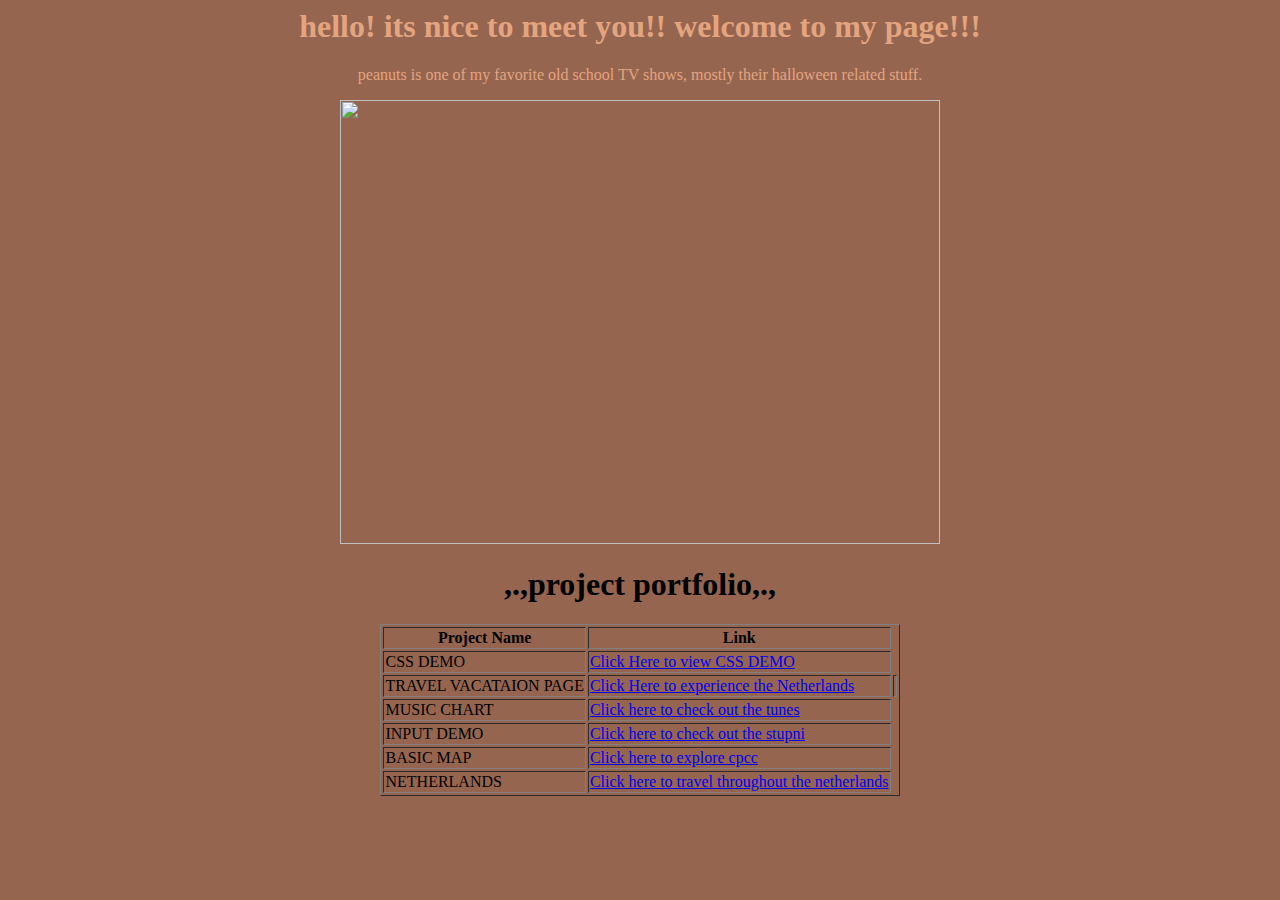
==== index.html @ 61994f4f "Update index.html" ====
<html>
  <head> 
    <title >imohammm1's Page!</title>
    <style>
      .colorOne{
    color: #e3a47f;
    }
    .backgroundOne{
    background-color: #966550;
    }
    </style>
  </head>
<body class="backgroundOne">
    <center>
      <h1 class="colorOne backgroundOne">hello! its nice to meet you!! welcome to my page!!!</h1>
      <p class="colorOne backgroundOne">peanuts is one of my favorite old school TV shows, mostly their halloween related stuff.</p>
      <img src="https://parade.com/.image/t_share/MTkwNTgwODMzMjE2NTcwNDkz/its-the-great-pumpkin-charlie-brown-2020-scaled-e1602567513383-jpg.jpg" width="600px" height="444px">
      <h1>,.,project portfolio,.,</h1>
      <table border="1">
        <tr>
          <th>Project Name</th>
          <th>Link</th>
        </tr>
        <tr>
          <td>CSS DEMO</td>
          <td><a href="cssdemo.html">Click Here to view CSS DEMO</a></td>
        </tr>
        <tr>
          <td>TRAVEL VACATAION PAGE</td>
          <td><a href="travel.html">Click Here to experience the Netherlands</a><td>  
        </tr>
        <tr>
          <td>MUSIC CHART</td>
          <td><a href="musicChart.html">Click here to check out the tunes</a></td>
        </tr>
        <tr>
          <td>INPUT DEMO</td>
          <td><a href="inputDemo.html">Click here to check out the stupni</a></td>
        </tr>
        <tr>
          <td>BASIC MAP</td>
          <td><a href="basicMap.html">Click here to explore cpcc</a></td>  
        </tr>
        <tr>
          <td>NETHERLANDS</td>
          <td><a href="netherlands.html">Click here to travel throughout the netherlands</a></td>  
        </tr>
      </table>
    </center>
</body>
</html>
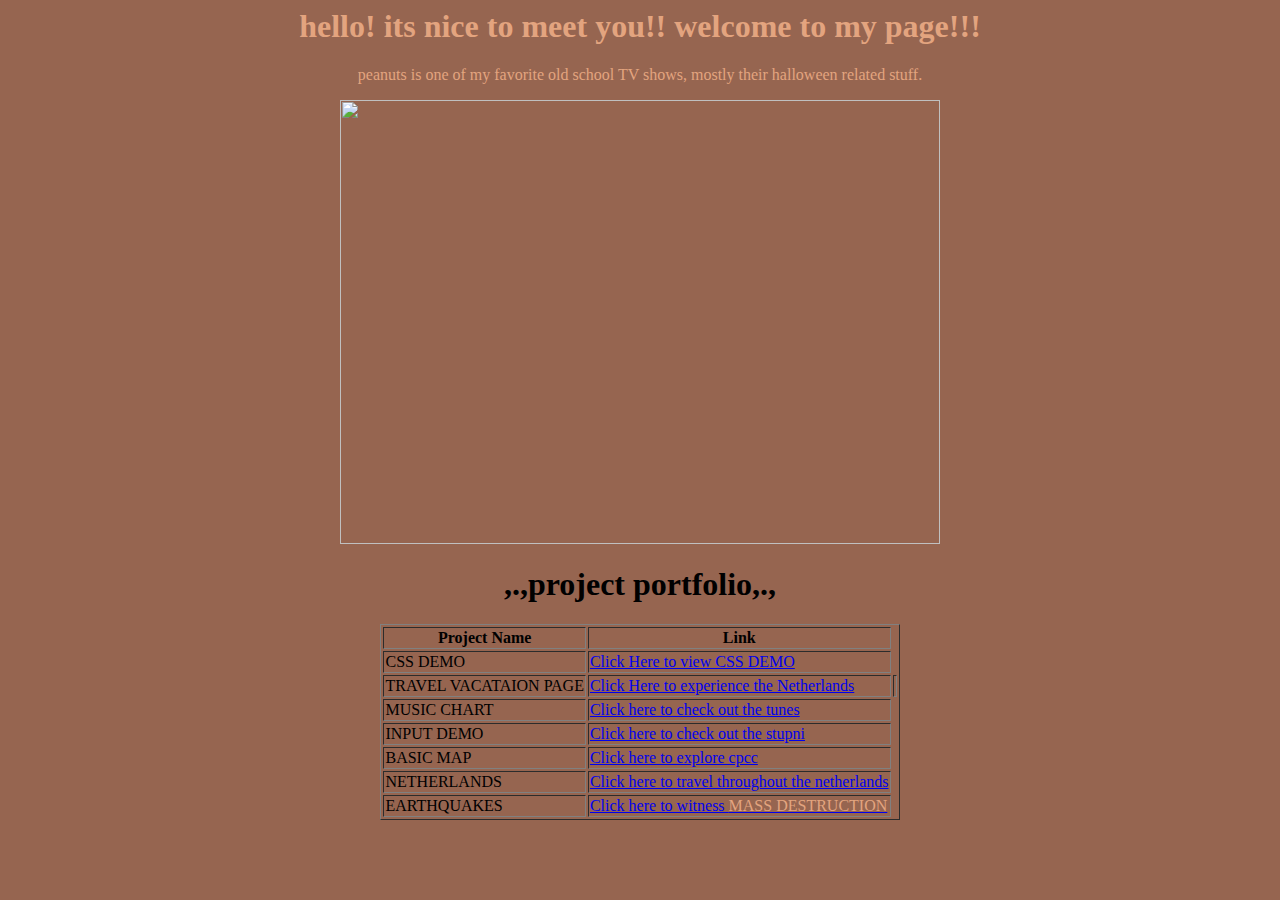
==== commit cb81acb9: "Update index.html" ====
--- a/index.html
+++ b/index.html
@@ -45,6 +45,10 @@
           <td>NETHERLANDS</td>
           <td><a href="netherlands.html">Click here to travel throughout the netherlands</a></td>  
         </tr>
+        <tr>
+          <td>EARTHQUAKES</td>
+          <td><a href="earthquakes.html">Click here to witness <span class="colorOne">MASS DESTRUCTION</span></a></td>
+        </tr>
       </table>
     </center>
 </body>
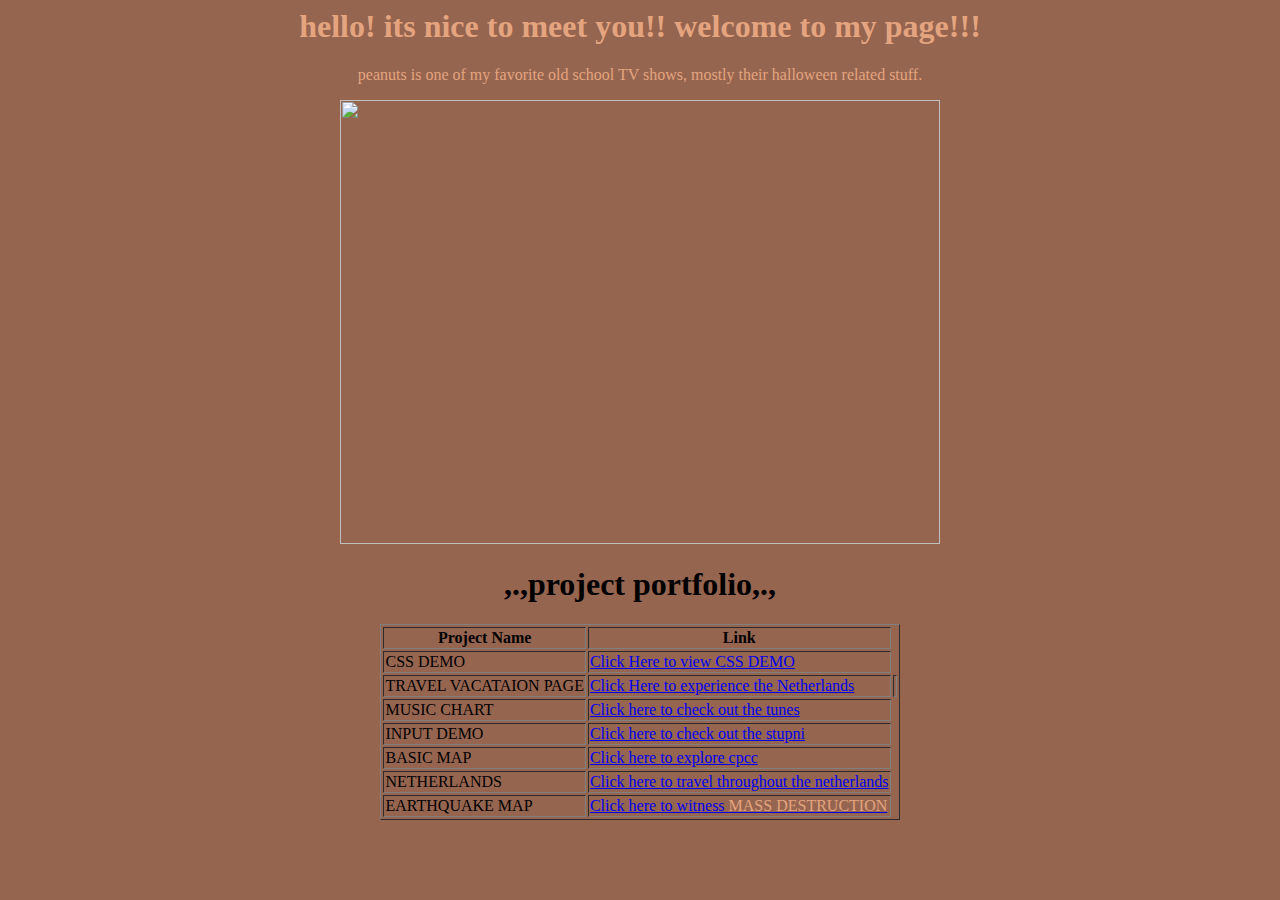
==== commit cc565330: "Update index.html" ====
--- a/index.html
+++ b/index.html
@@ -46,7 +46,7 @@
           <td><a href="netherlands.html">Click here to travel throughout the netherlands</a></td>  
         </tr>
         <tr>
-          <td>EARTHQUAKES</td>
+          <td>EARTHQUAKE MAP</td>
           <td><a href="earthquakes.html">Click here to witness <span class="colorOne">MASS DESTRUCTION</span></a></td>
         </tr>
       </table>
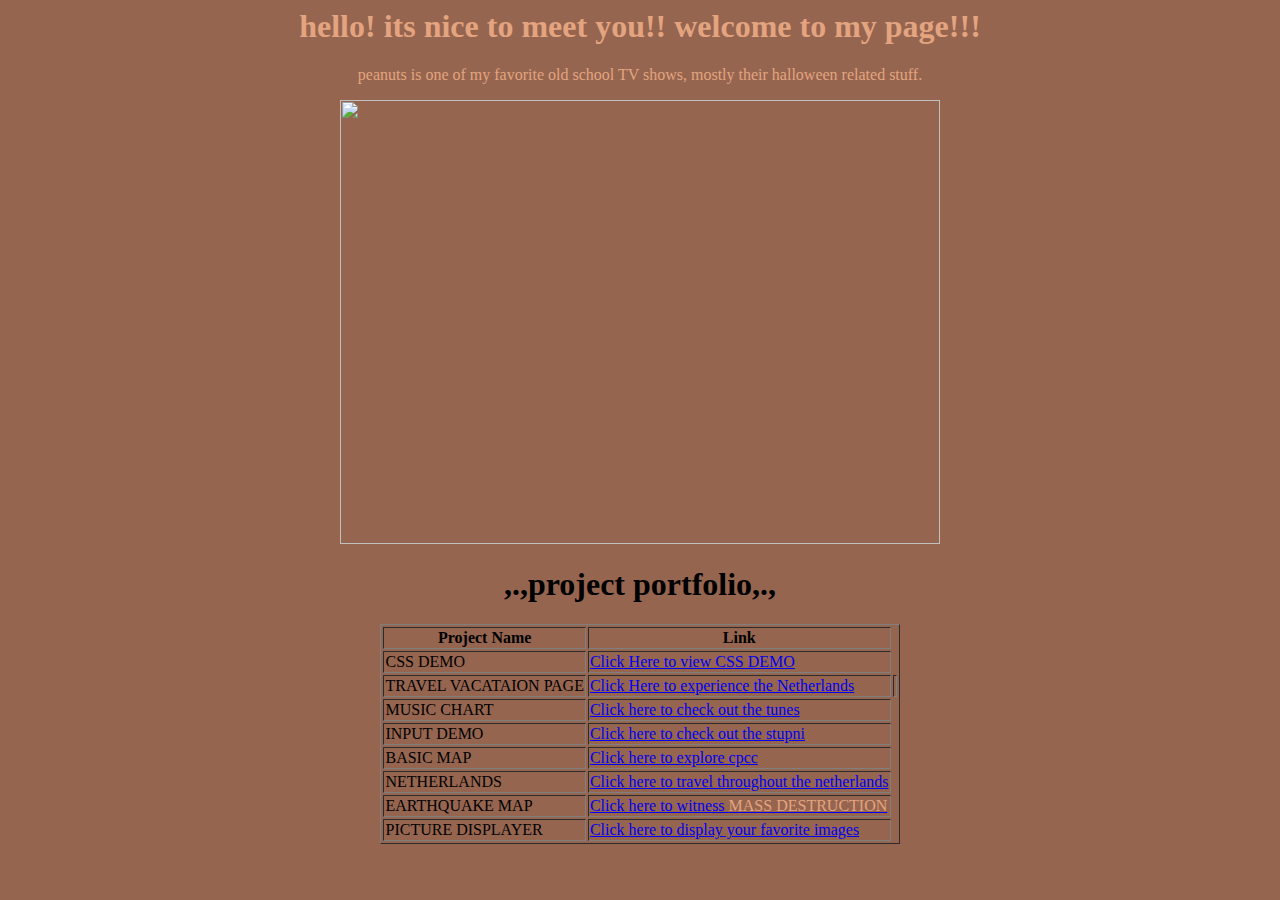
==== commit c8c46b8e: "Update index.html" ====
--- a/index.html
+++ b/index.html
@@ -49,6 +49,10 @@
           <td>EARTHQUAKE MAP</td>
           <td><a href="earthquakes.html">Click here to witness <span class="colorOne">MASS DESTRUCTION</span></a></td>
         </tr>
+        <tr>
+          <td>PICTURE DISPLAYER</td>
+          <td><a href="dragndrop.html">Click here to display your favorite images</a></td>
+        </tr>
       </table>
     </center>
 </body>
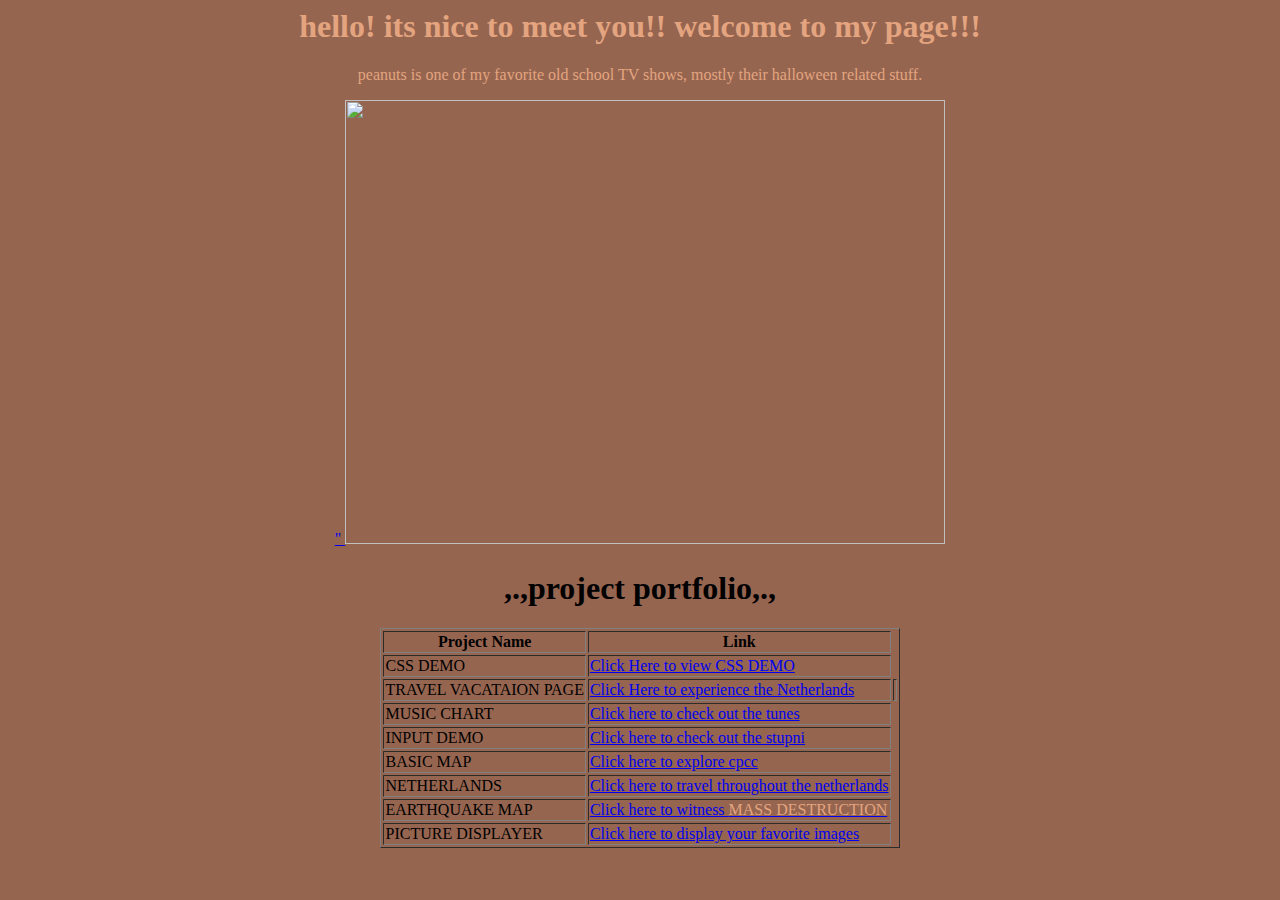
==== commit 11253a8f: "Update index.html" ====
--- a/index.html
+++ b/index.html
@@ -14,7 +14,9 @@
     <center>
       <h1 class="colorOne backgroundOne">hello! its nice to meet you!! welcome to my page!!!</h1>
       <p class="colorOne backgroundOne">peanuts is one of my favorite old school TV shows, mostly their halloween related stuff.</p>
+      <a href="<iframe width="1864" height="759" src="https://www.youtube.com/embed/taXI-ignByk" title="Kairo Keyz - GANG (Official Video)" frameborder="0" allow="accelerometer; autoplay; clipboard-write; encrypted-media; gyroscope; picture-in-picture; web-share" referrerpolicy="strict-origin-when-cross-origin" allowfullscreen></iframe>"
       <img src="https://parade.com/.image/t_share/MTkwNTgwODMzMjE2NTcwNDkz/its-the-great-pumpkin-charlie-brown-2020-scaled-e1602567513383-jpg.jpg" width="600px" height="444px">
+      </a>
       <h1>,.,project portfolio,.,</h1>
       <table border="1">
         <tr>
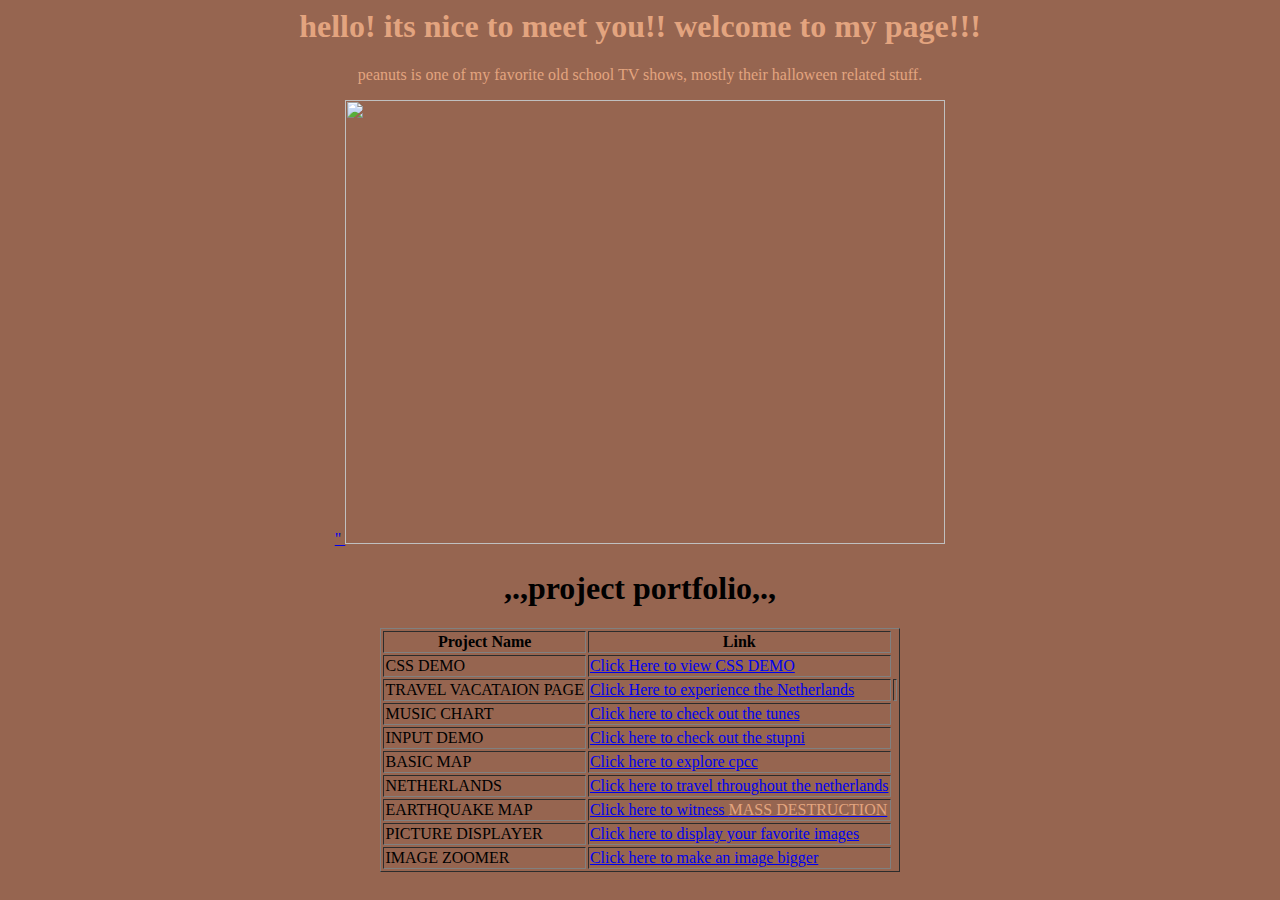
==== commit 8ad9ff57: "Update index.html" ====
--- a/index.html
+++ b/index.html
@@ -53,7 +53,11 @@
         </tr>
         <tr>
           <td>PICTURE DISPLAYER</td>
-          <td><a href="dragndrop.html">Click here to display your favorite images</a></td>
+          <td><a href="draganddrop.html">Click here to display your favorite images</a></td>
+        </tr>
+        <tr>
+          <td>IMAGE ZOOMER</td>
+          <td><a href="zoom.html">Click here to make an image bigger</a></td>
         </tr>
       </table>
     </center>
